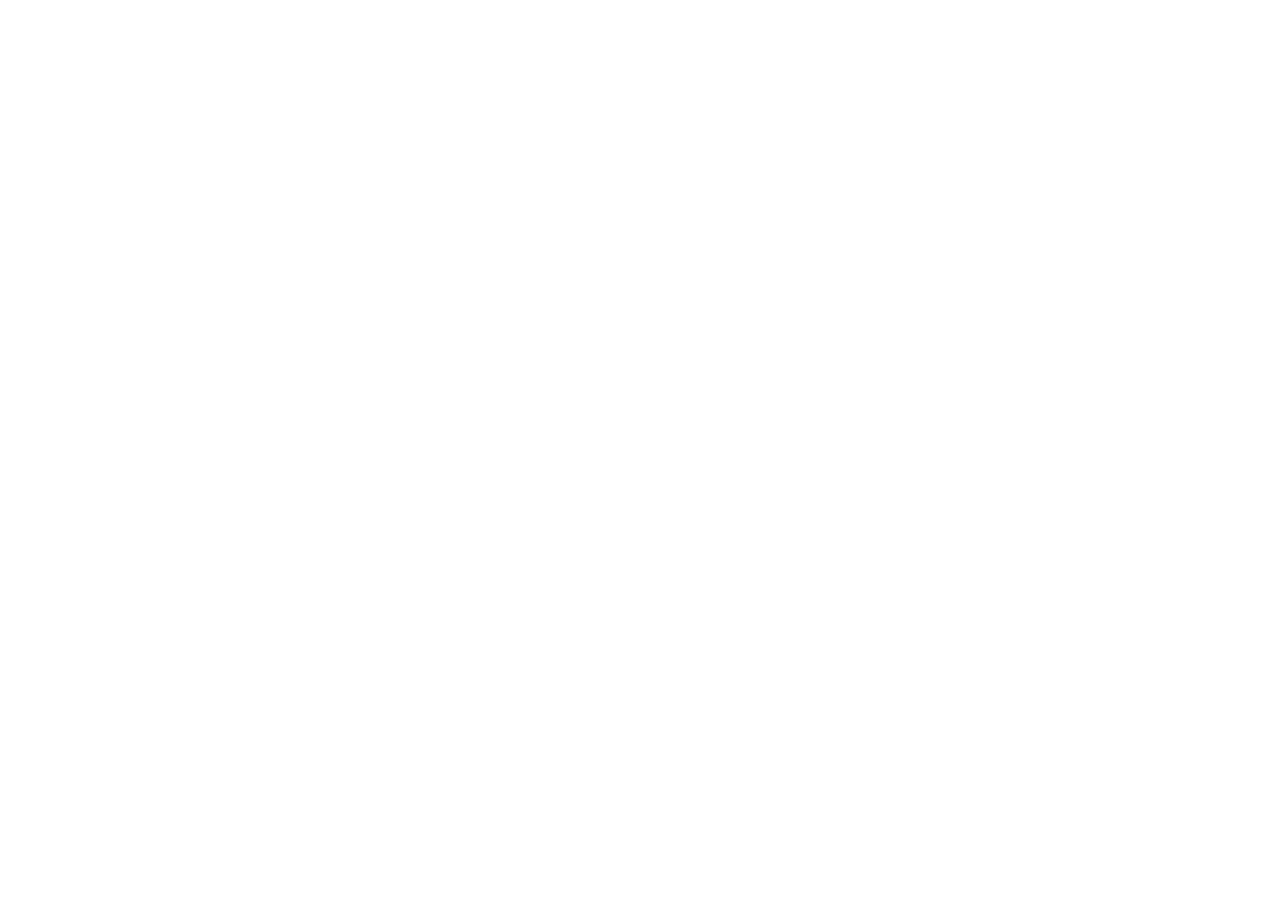
==== lab2/index.html @ 98c7a58d "commit" ====
<!DOCTYPE html>
<html lang="en">
<head>
    <meta charset="UTF-8">
    <meta http-equiv="X-UA-Compatible" content="IE=edge">
    <meta name="viewport" content="width=device-width, initial-scale=1.0">
    <title>lab2</title>
</head>
<body>
    
</body>
</html>
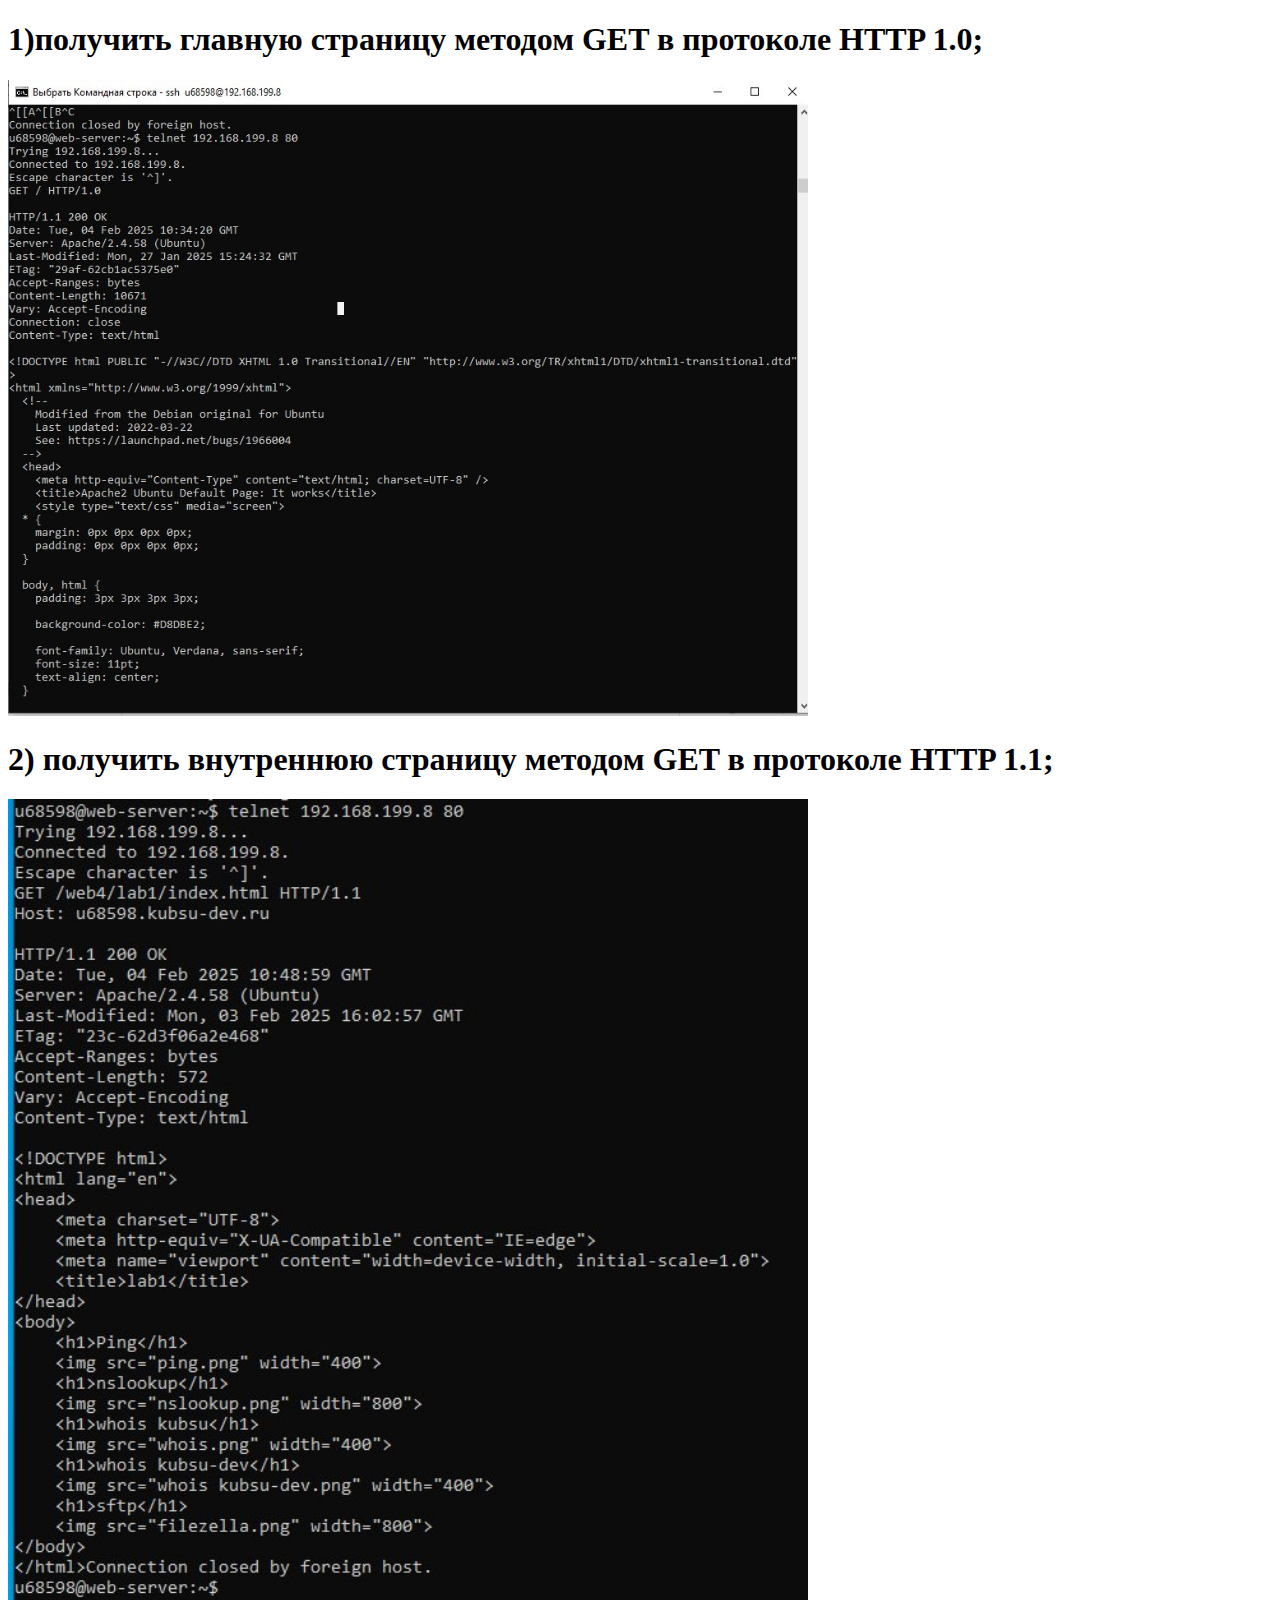
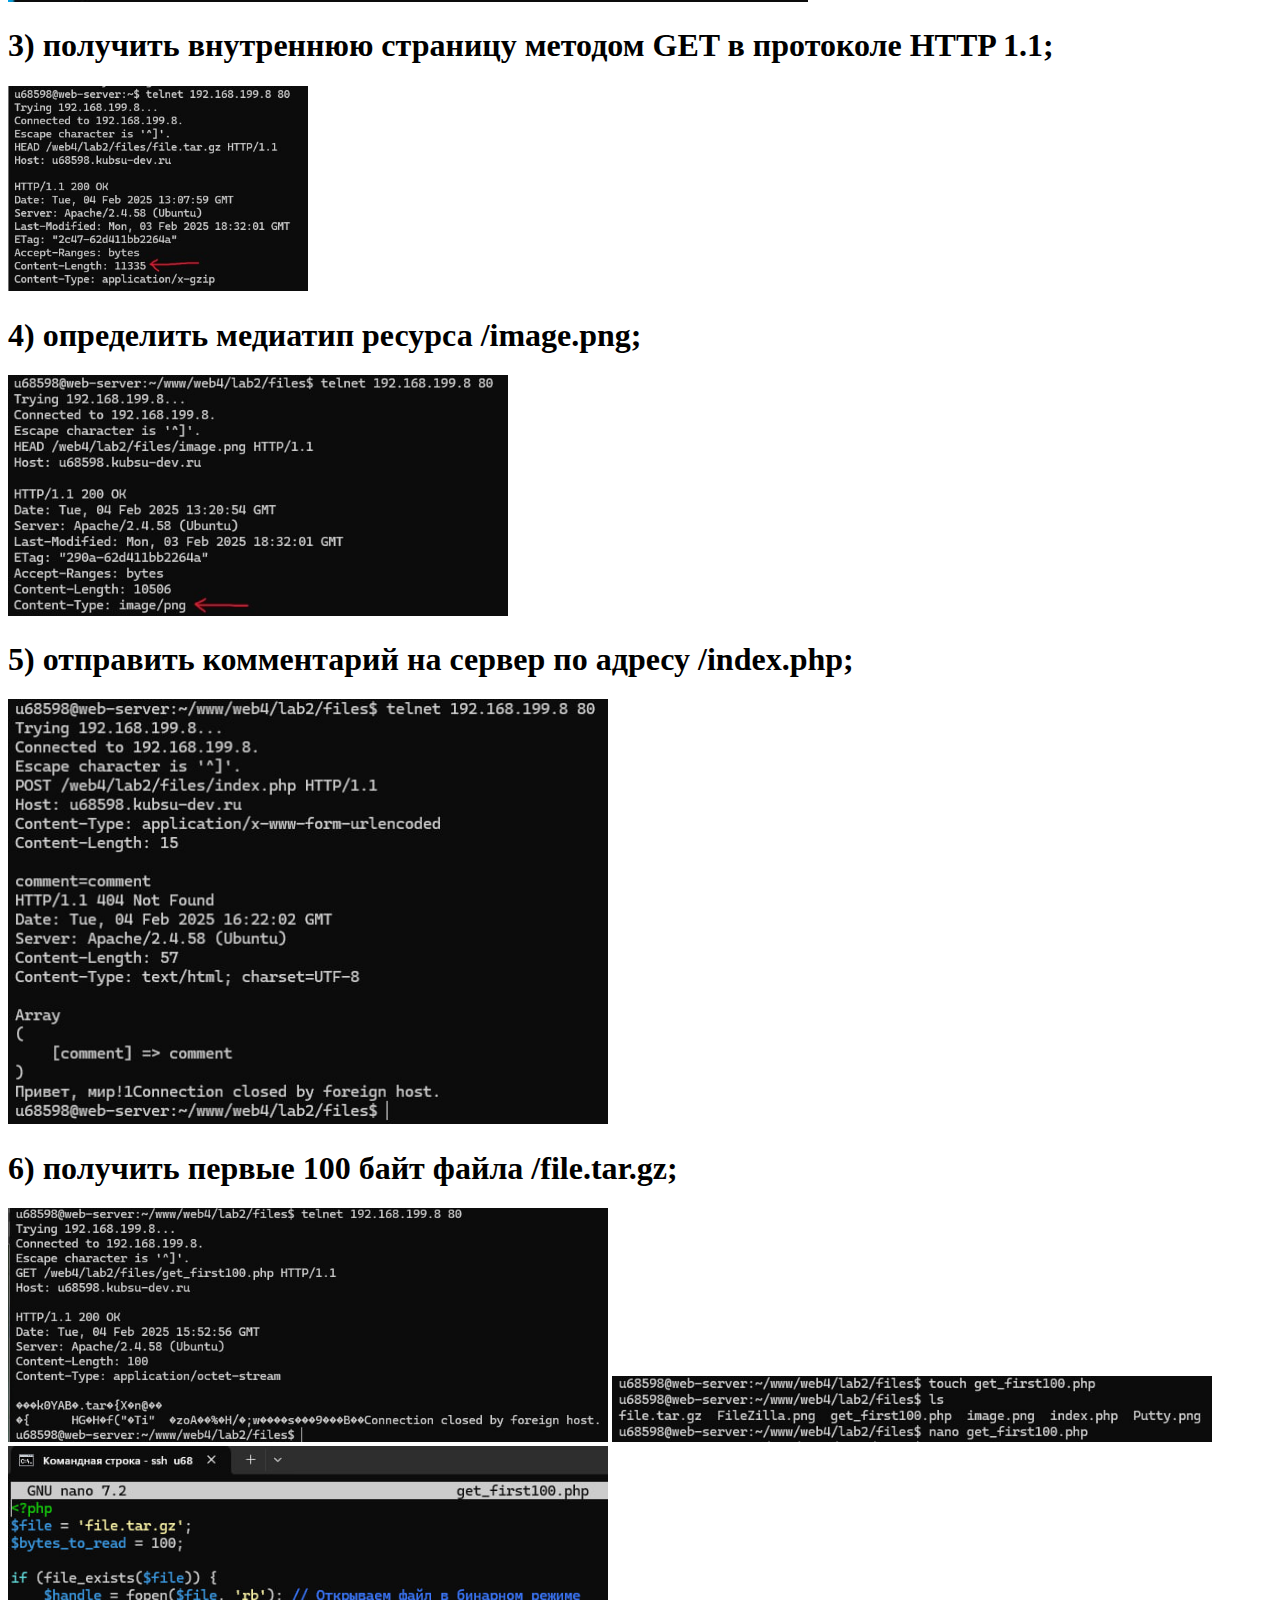
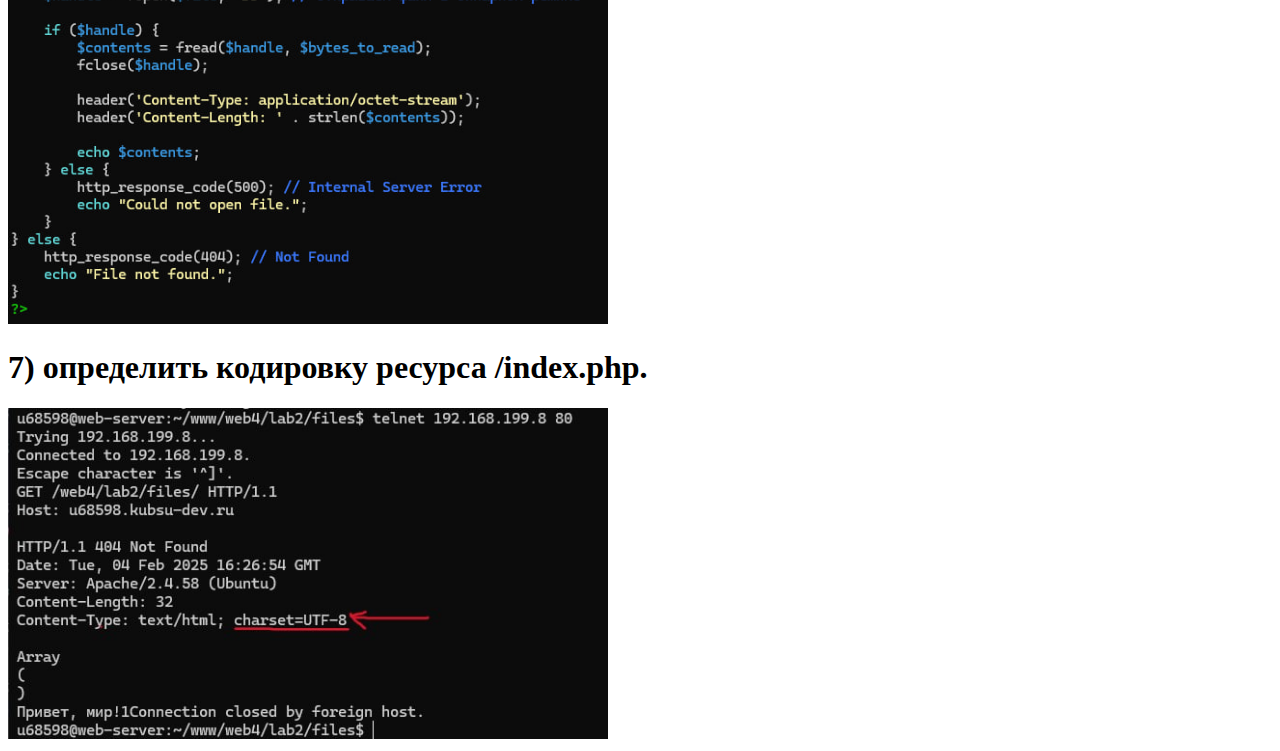
==== commit 122654b7: "commit" ====
--- a/lab2/index.html
+++ b/lab2/index.html
@@ -7,6 +7,21 @@
     <title>lab2</title>
 </head>
 <body>
-    
+    <h1>1)получить главную страницу методом GET в протоколе HTTP 1.0;</h1>
+    <img src="lab21.jpg" width="800">
+    <h1>2) получить внутреннюю страницу методом GET в протоколе HTTP 1.1;</h1>
+    <img src="lab22.jpg" width="800">
+    <h1>3) получить внутреннюю страницу методом GET в протоколе HTTP 1.1;</h1>
+    <img src="lab23.jpg" width="300">
+    <h1>4) определить медиатип ресурса /image.png;</h1>
+    <img src="lab24.jpg" width="500">
+    <h1>5) отправить комментарий на сервер по адресу /index.php;</h1>
+    <img src="lab25.jpg" width="600">
+    <h1>6) получить первые 100 байт файла /file.tar.gz;</h1>
+    <img src="lab261.jpg" width="600">
+    <img src="lab262.jpg" width="600">
+    <img src="lab263.jpg" width="600">
+    <h1>7) определить кодировку ресурса /index.php.</h1>
+    <img src="lab27.jpg" width="600">
 </body>
 </html>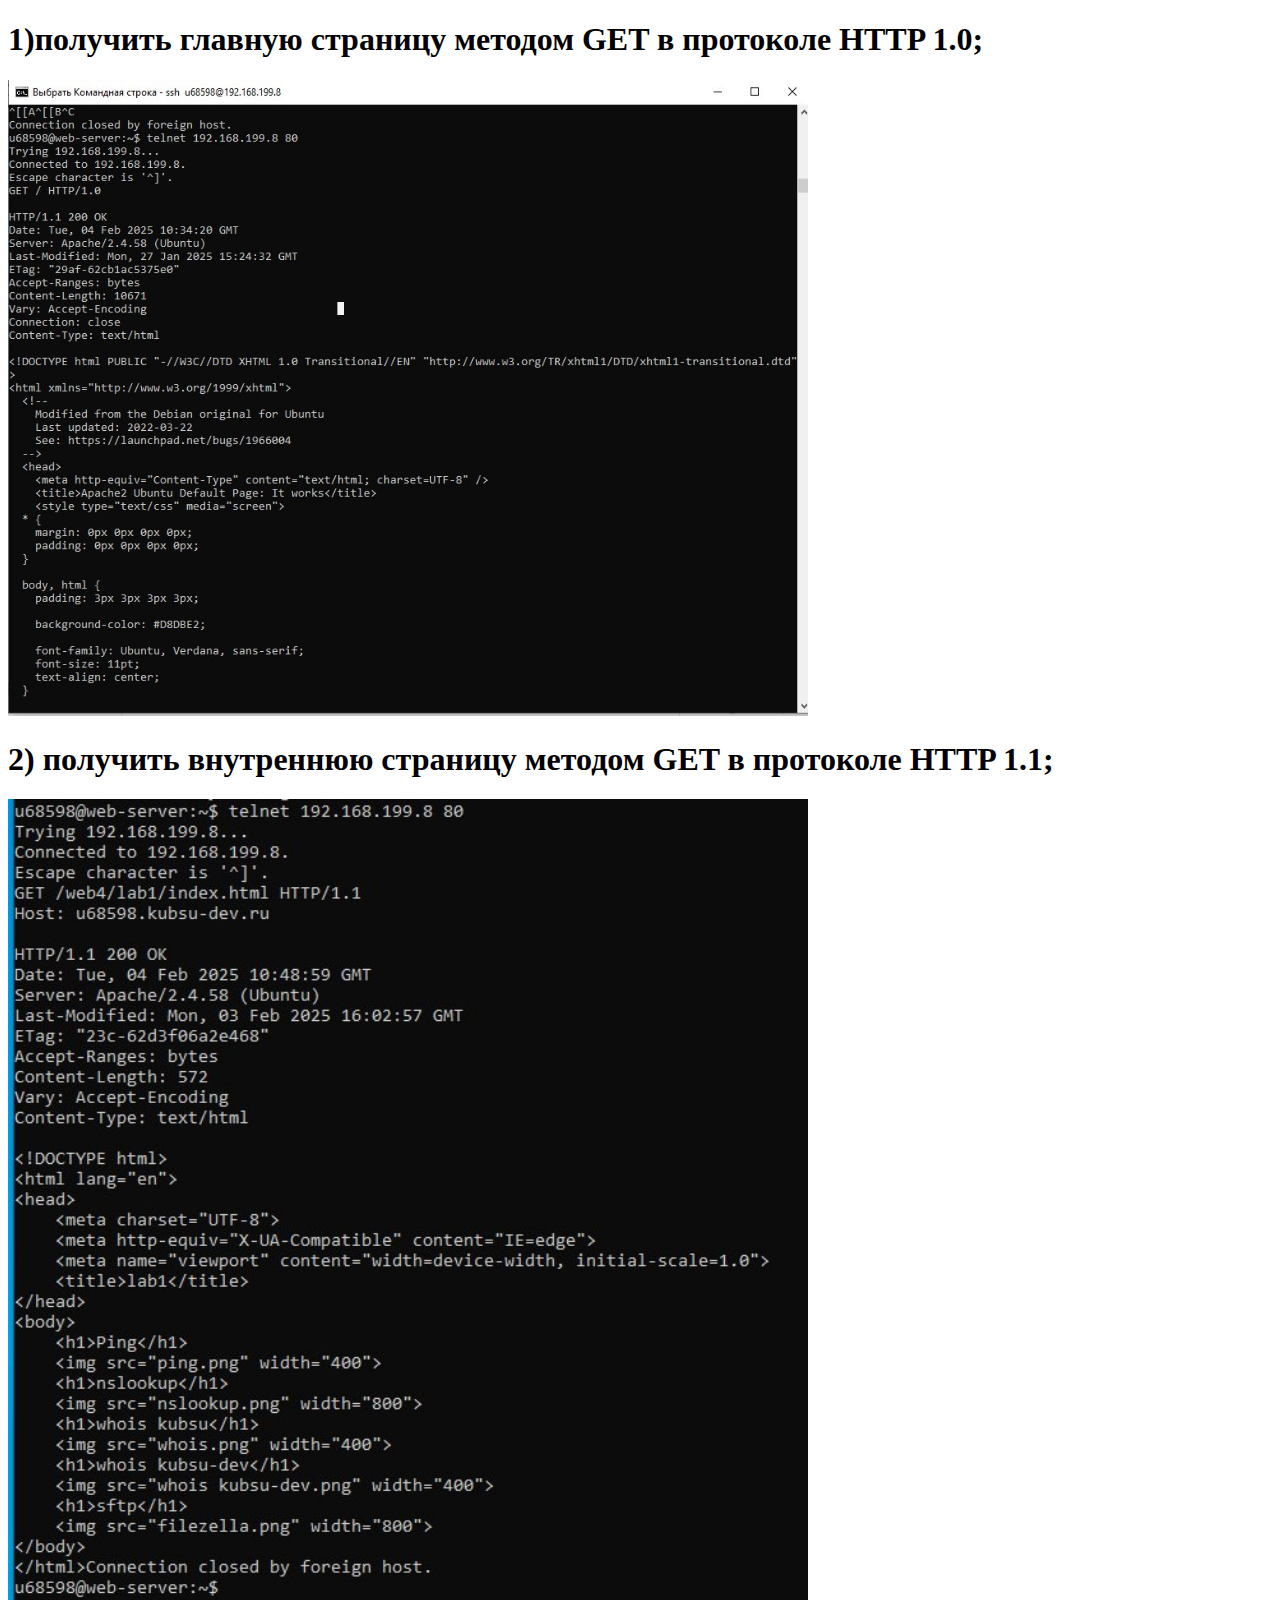
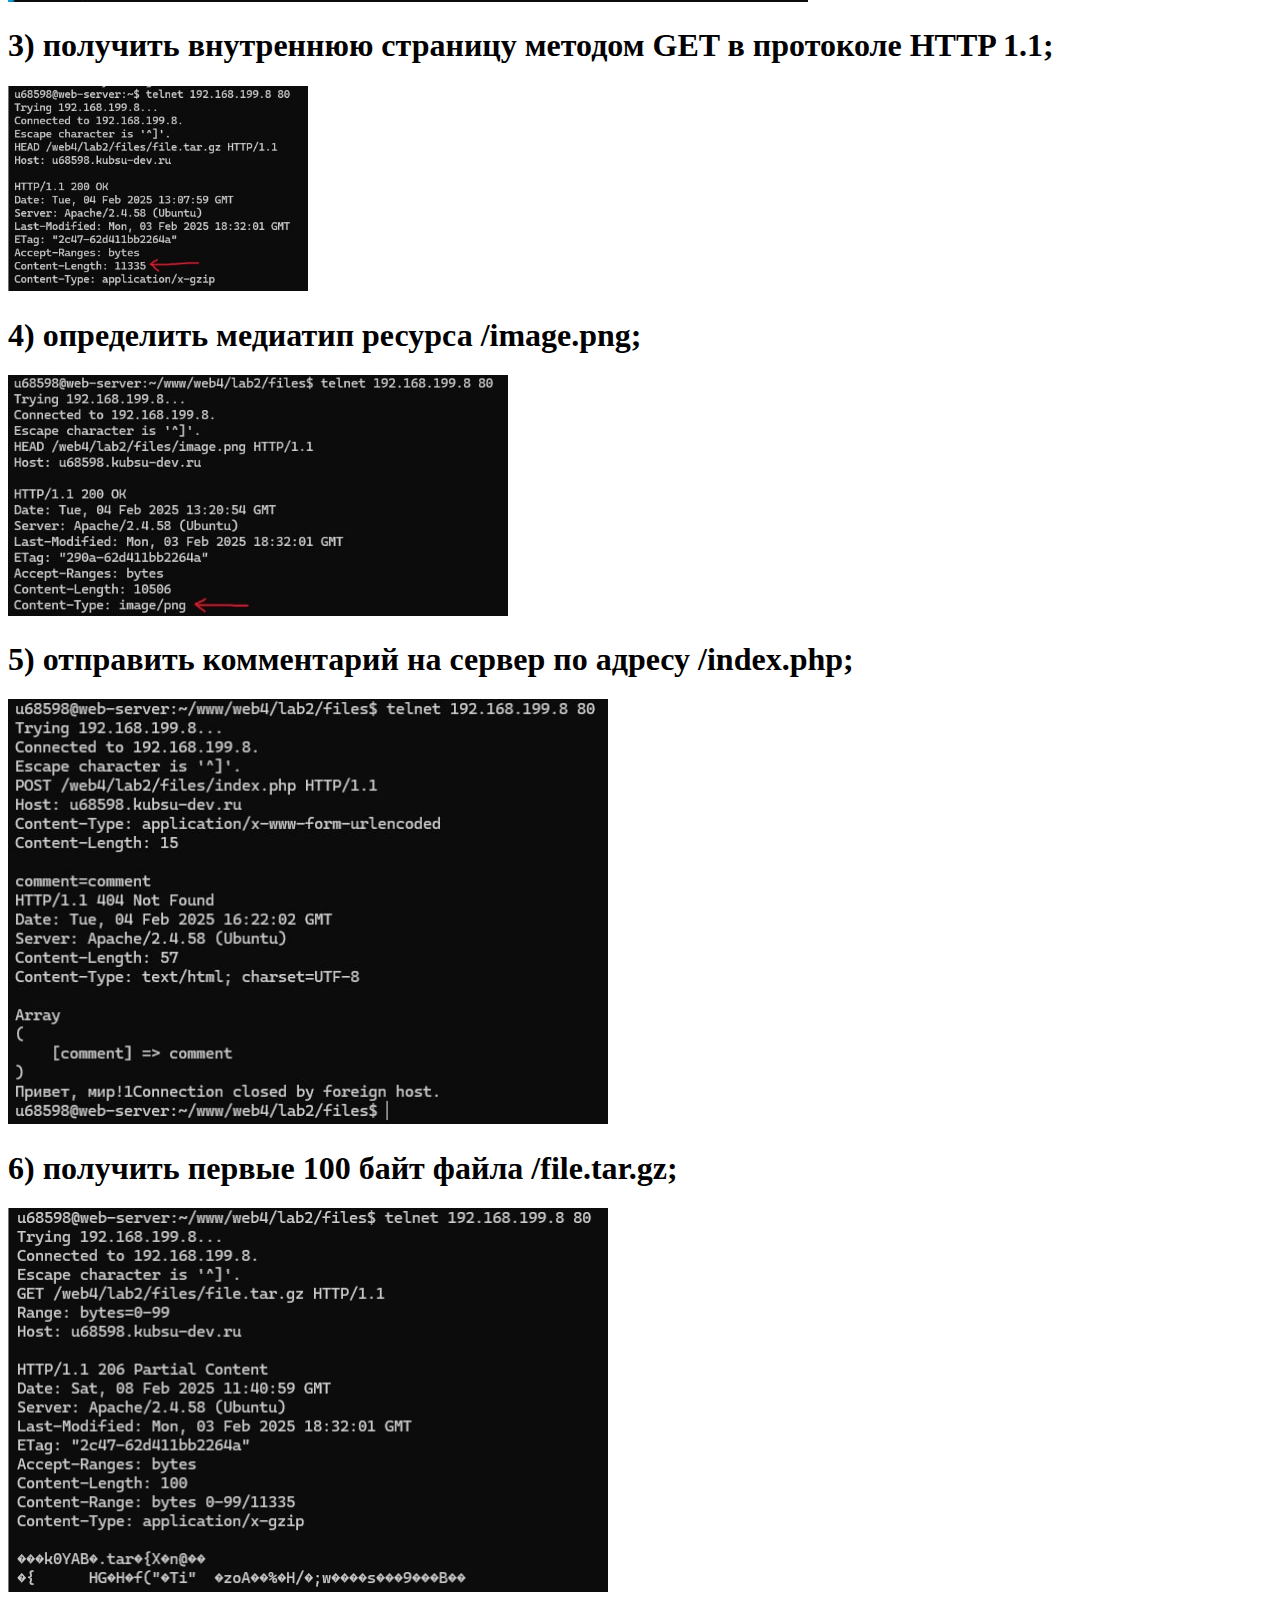
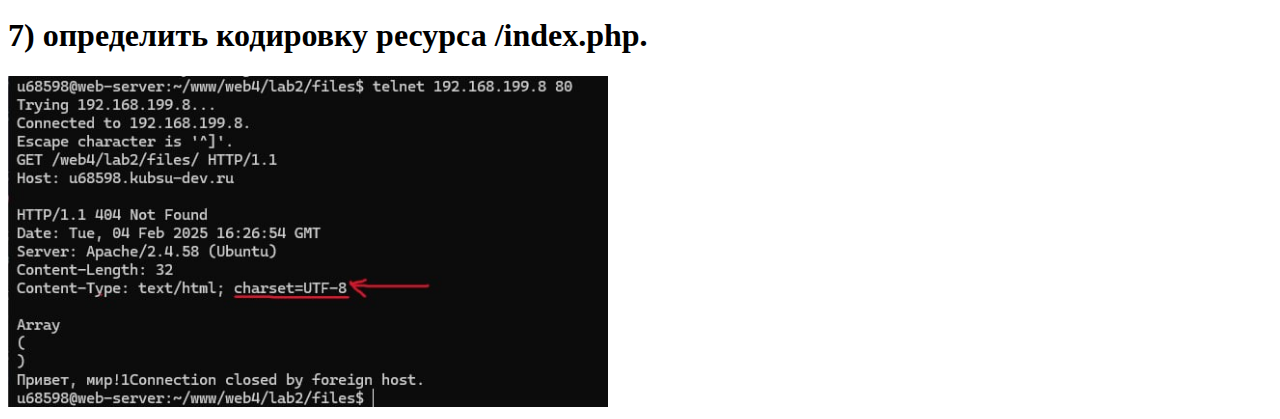
==== commit 54057195: "commit" ====
--- a/lab2/index.html
+++ b/lab2/index.html
@@ -18,9 +18,7 @@
     <h1>5) отправить комментарий на сервер по адресу /index.php;</h1>
     <img src="lab25.jpg" width="600">
     <h1>6) получить первые 100 байт файла /file.tar.gz;</h1>
-    <img src="lab261.jpg" width="600">
-    <img src="lab262.jpg" width="600">
-    <img src="lab263.jpg" width="600">
+    <img src="lab26.png" width="600">
     <h1>7) определить кодировку ресурса /index.php.</h1>
     <img src="lab27.jpg" width="600">
 </body>
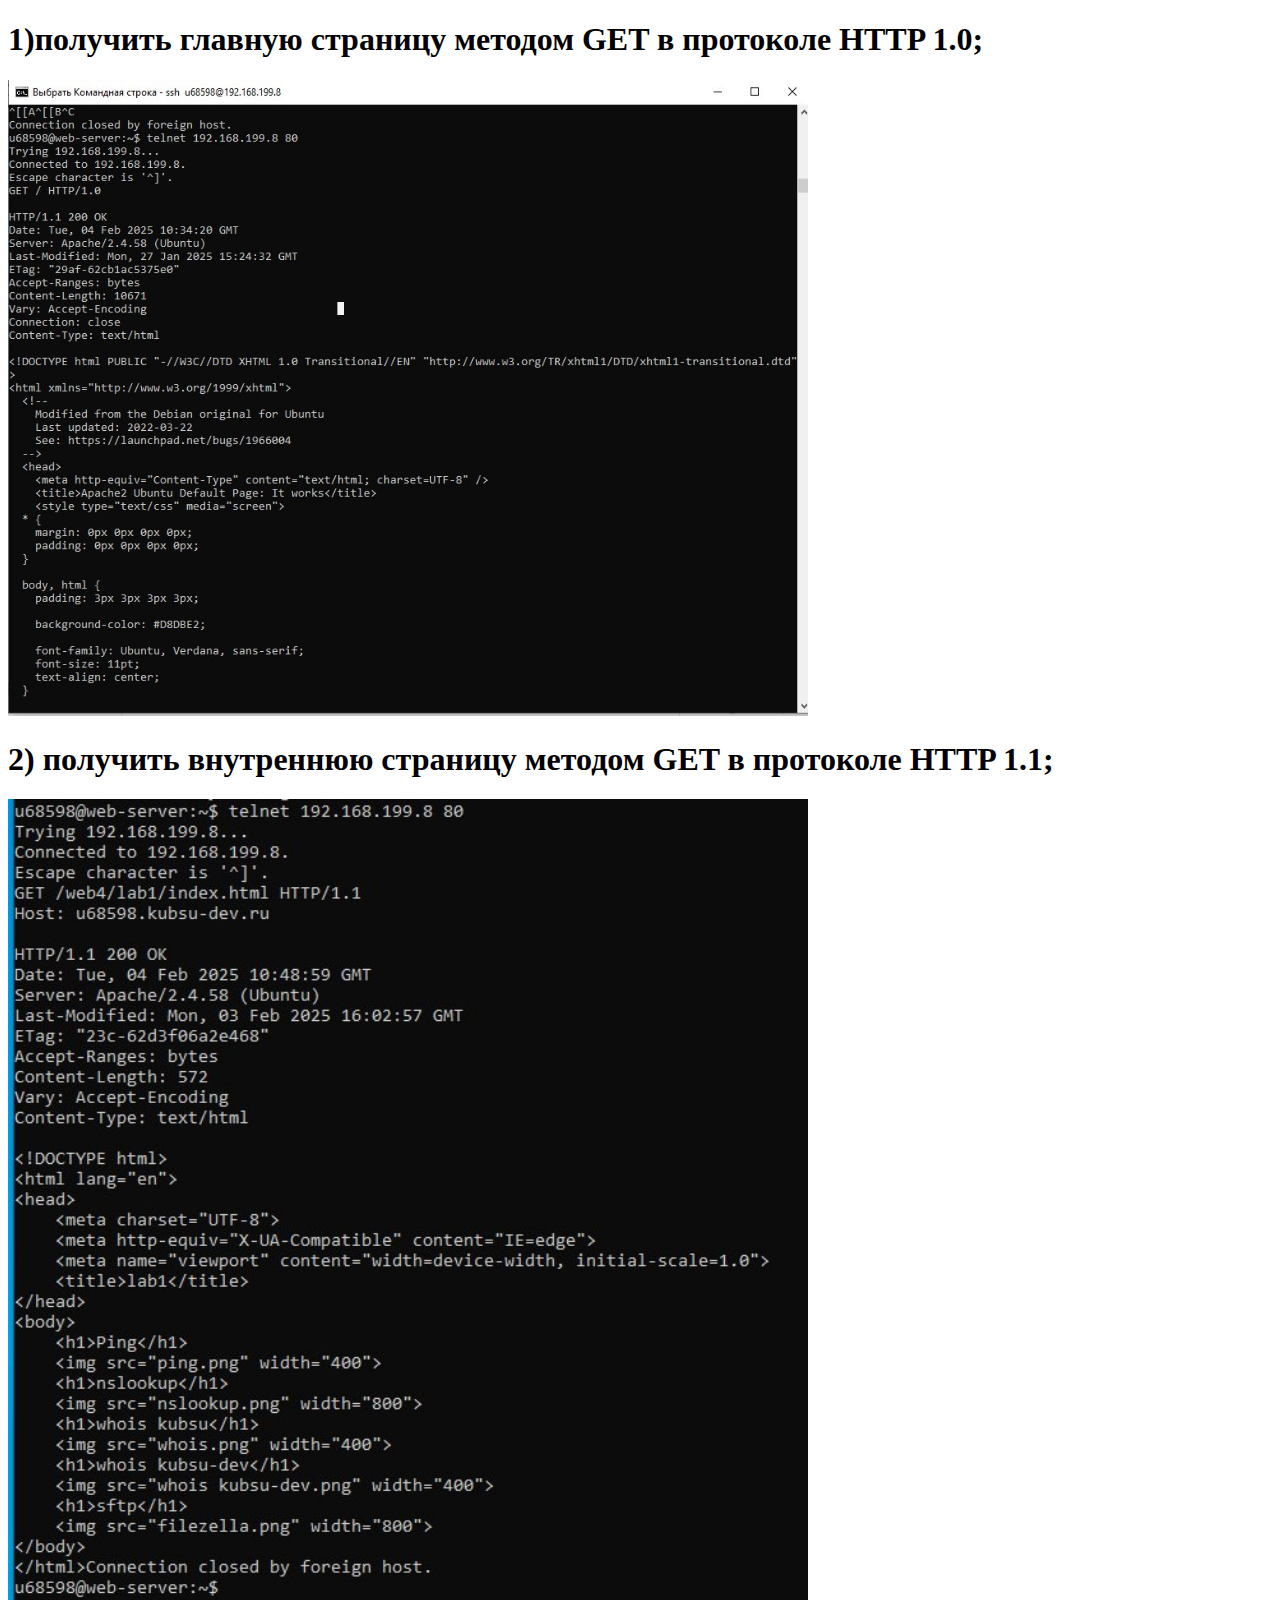
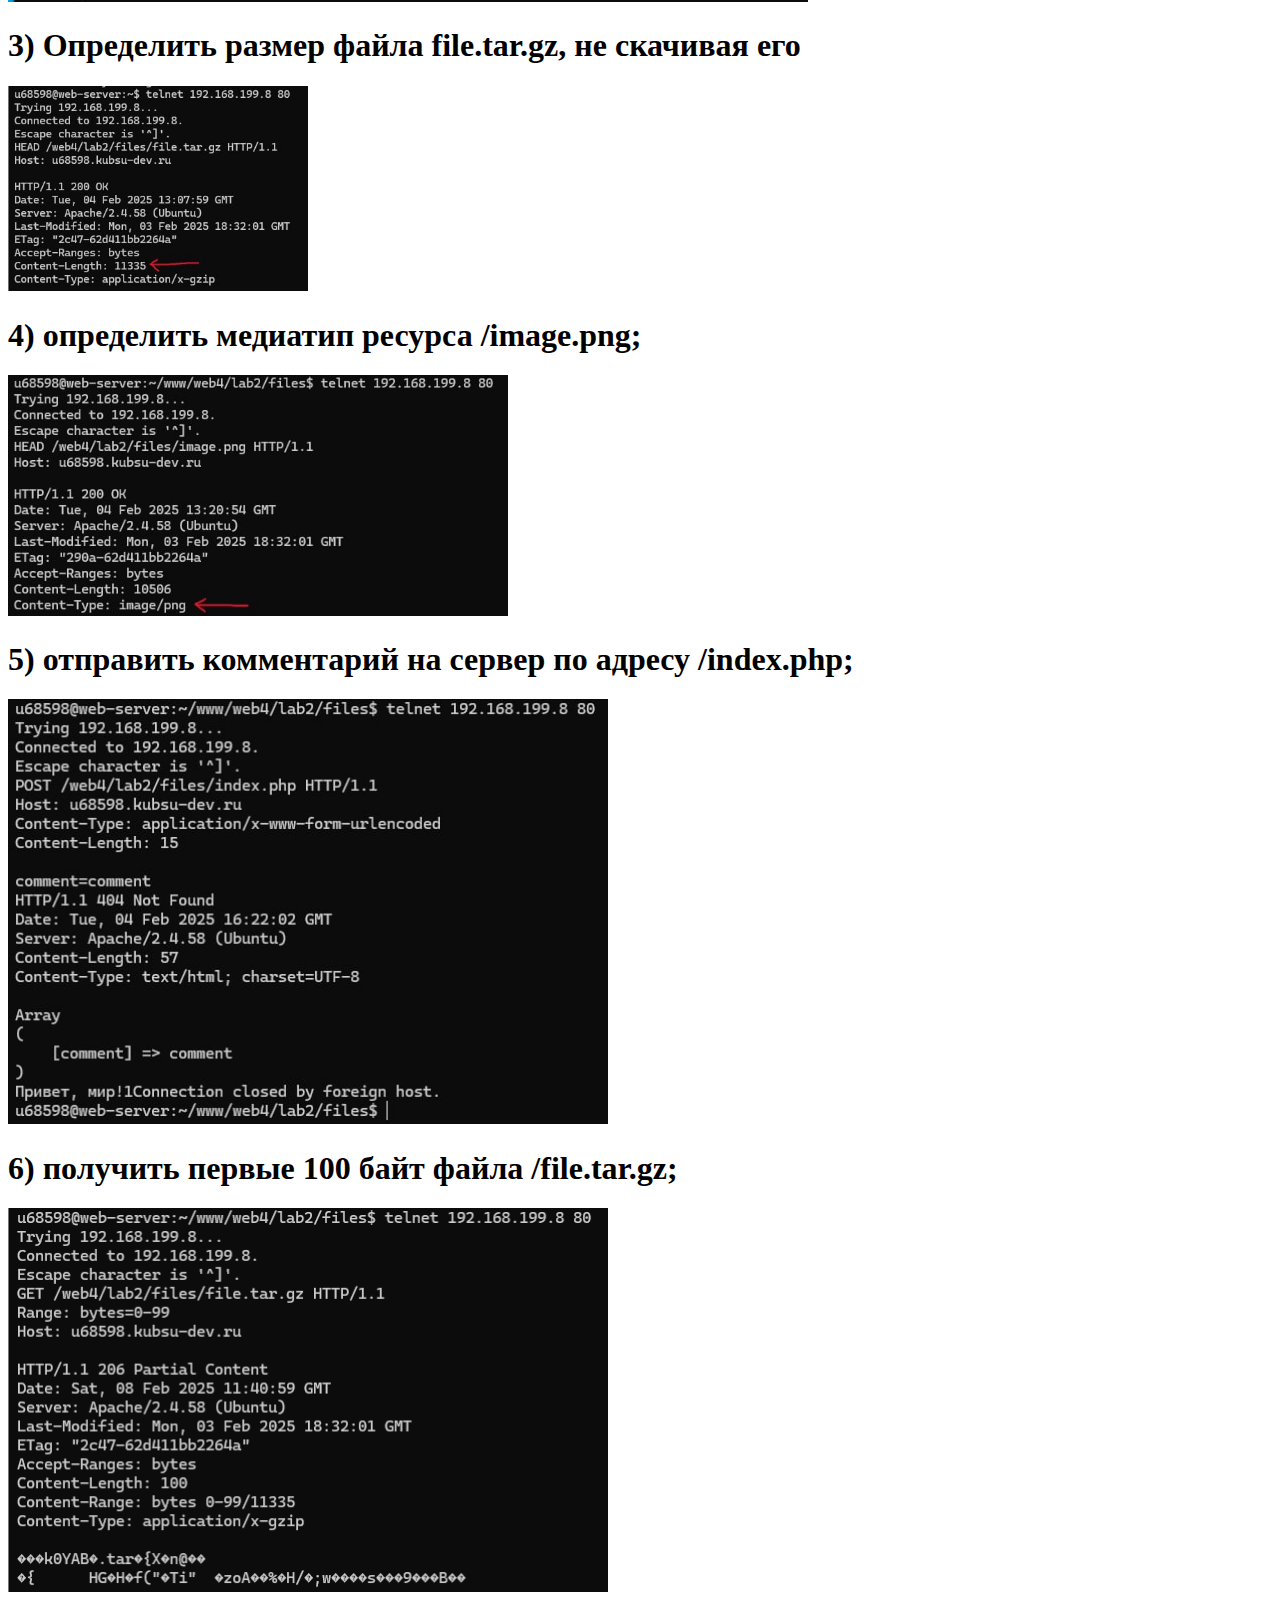
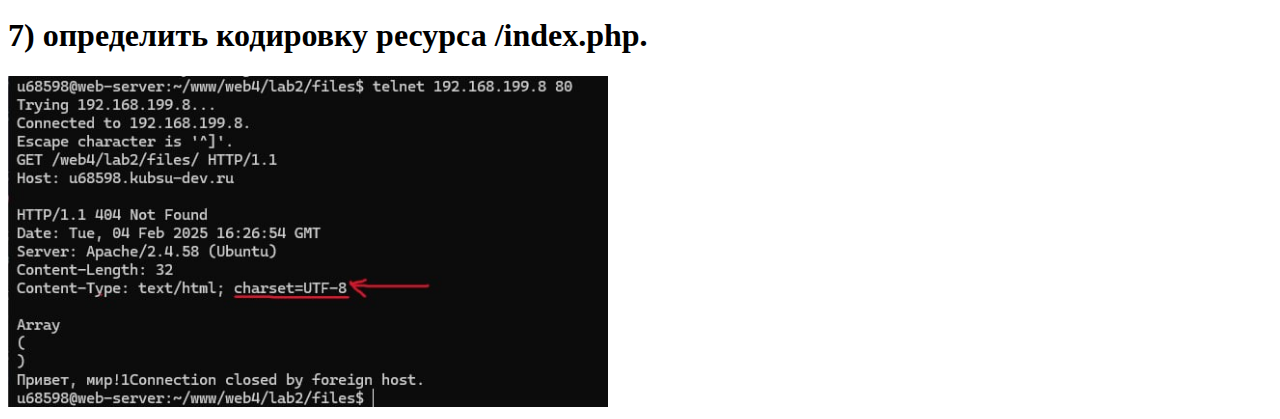
==== commit ed9c10d6: "Update index.html" ====
--- a/lab2/index.html
+++ b/lab2/index.html
@@ -11,7 +11,7 @@
     <img src="lab21.jpg" width="800">
     <h1>2) получить внутреннюю страницу методом GET в протоколе HTTP 1.1;</h1>
     <img src="lab22.jpg" width="800">
-    <h1>3) получить внутреннюю страницу методом GET в протоколе HTTP 1.1;</h1>
+    <h1>3) Определить размер файла file.tar.gz, не скачивая его</h1>
     <img src="lab23.jpg" width="300">
     <h1>4) определить медиатип ресурса /image.png;</h1>
     <img src="lab24.jpg" width="500">
@@ -22,4 +22,4 @@
     <h1>7) определить кодировку ресурса /index.php.</h1>
     <img src="lab27.jpg" width="600">
 </body>
-</html>+</html>
